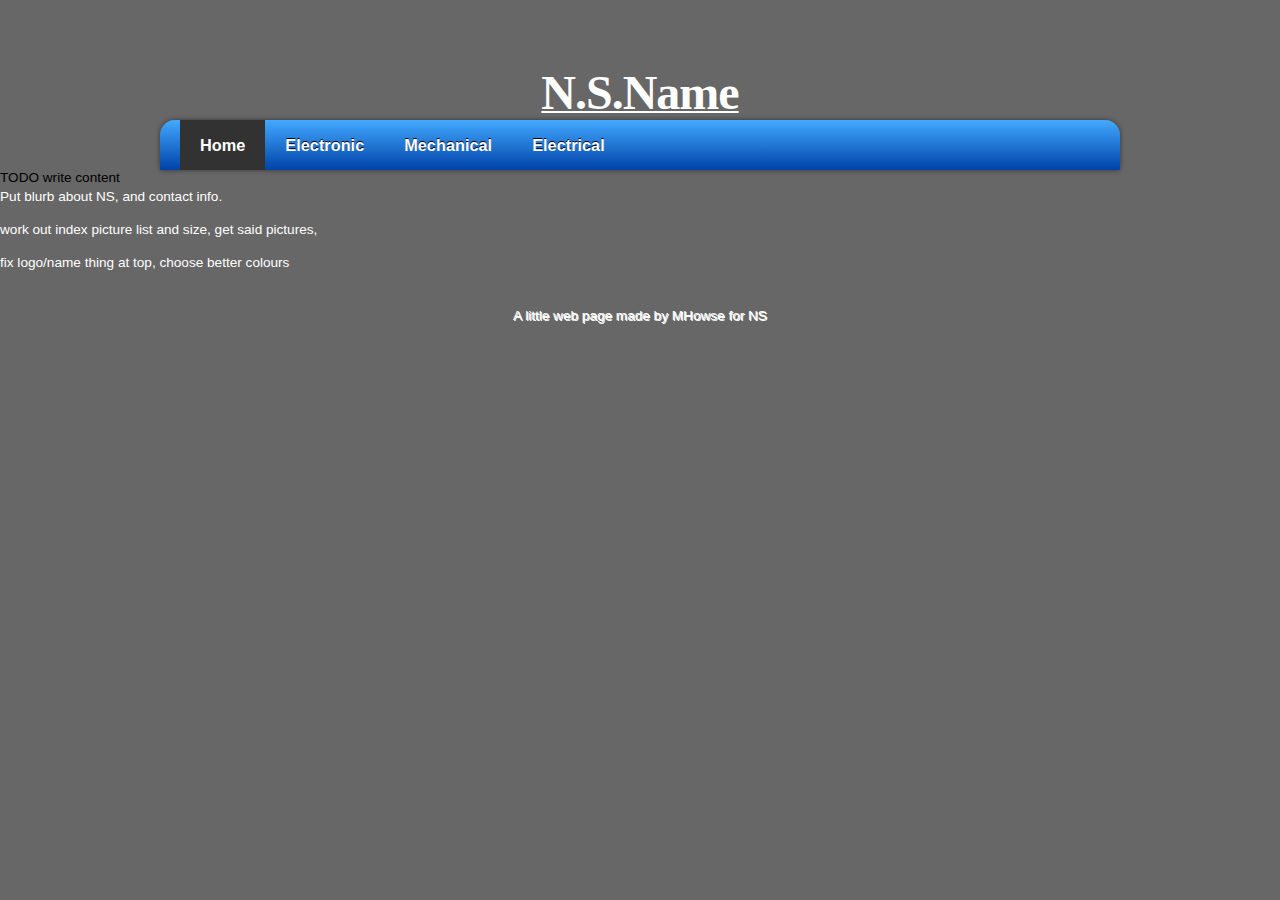
==== HTML5Application/public_html/index.html @ 009140a3 "remove line" ====
<!DOCTYPE html>
        <!--
        To change this license header, choose License Headers in Project Properties.
        To change this template file, choose Tools | Templates
        and open the template in the editor.
        -->
        <html>
            <head>
                <link rel="stylesheet" type="text/css" href="style.css">
                <title>First and Last Names</title>
                <meta charset="UTF-8">
                <meta name="viewport" content="width=device-width, initial-scale=1.0">

      <meta name="description" content="Ns portfolio page" />
      <meta name="keywords" content="Ns portfolio index projects E.V." />
      <meta http-equiv="content-type" content="text/html; charset=utf-8" />
      <meta http-equiv="X-UA-Compatible" content="IE=9" />
      <link rel="stylesheet" type="text/css" href="css/style.css" />
      <script type="text/javascript" src="js/jquery.min.js"></script>
      <script type="text/javascript" src="js/image_slide.js"></script>
    </head>
            

          <div id="main">
            <div id="header">
                  <div id="banner">
                    <div id="welcome">
                    </div><!--close welcome-->
                    <div id="Subtitle">
                        <h1 style="text-align:center"> <a href="index.html"> <font size ="15">N.S.Name</font></a> </h1>
                      
                    </div><!--close subtitle-->
                  </div><!--close banner-->
            </div><!--close header-->
          </div>
                
<head>
                <div id="menubar">
              <ul id="menu" class="MenuBarHorizontal">
                <li class="current"><a href="index.html">Home</a></li>
               <li> <a href="ElectronicProjects.html">Electronic </a></li>
                <li><a href="Mechanical.html">Mechanical </a></li>
                 <li><a href="ElectricalProjects.html">Electrical </a></li>
              </ul>
            </div><!--close menubar-->	
           <!-- </div> <!--close stuffs-->


                <div>TODO write content</div>
                <p> Put blurb about NS, and contact info. </p>
                <p> work out index picture list and size, get said pictures, </p>
                <p> fix logo/name thing at top, choose better colours</p>



      <div id="footer">
          <p> A little  web page made by MHowse for NS </p>
      </div><!--close footer-->  

      </body>
    </html>

        </html>
---- HTML5Application/public_html/style.css ----
html
{ height: 100%;}

*
{ margin: 0;
  padding: 0;}

body
{ font: normal 85% Arial, Helvetica, sans-serif;
  background: #676767 url(../images/background.jpg) repeat;
  color: #000;
}

p
{ padding: 0 0 10px 0;
  color: #FFF;
  line-height: 1.7em;
  font-size: 100% }

img
{ border: 0;}

h1, h2, h3, h4, h5, h6 
{ font: normal 175% Times New Roman, Helvetica, sans-serif;
  color: #FFF;
  text-shadow: 1px 1px #1D1Dd1D;
  letter-spacing: -1px;
  margin: 0 0 10px 0;}

h2
{ font: normal 165% Times New Roman, Helvetica, sans-serif;}

h3
{ font: normal 130% Times New Roman, Helvetica, sans-serif;
}

h4, h5, h6
{ margin: 0;
  padding: 0 0 0px 0;
  font: normal 150% Times New Roman, Helvetica, sans-serif;
  line-height: 1.5em;}

h5, h6
{ font: normal 95% Times New Roman, Helvetica, sans-serif;
  color: #888;
  padding-bottom: 15px;}

a
{ color: #FFF;
  font-weight: bold;
  background: transparent;
  outline: none;
  text-decoration: underline;}

a:hover
{ text-decoration: none;}

ul
{ margin: 2px 0 22px 30px;
  line-height: 1.7em;
  font-style: normal;
  font-size: 100%;}

ol
{ margin: 8px 0 22px 20px;}

ol li
{ margin: 0 0 11px 0;}

#main, #header, #banner, #menubar, #site_content, #footer, #content_bottom
{ margin-left: auto; 
  margin-right: auto;}

#main
{ background: transparent;}
  
#header
{ width: 960px;
  height: 120px;
  background: transparent;}

#banner
{ width: 960px;
  position: relative;
  height: 50px;
  padding: 15px 0 0 0;
  background: transparent;}

#menubar
{ width: 960px;
  height: 50px;
  text-align: center; 
  margin: 0 auto;
  background: #0043A8;
  background: -moz-linear-gradient(#43A9FF, #0043A8);
  background: -o-linear-gradient(#43A9FF, #0043A8);
  background: -webkit-linear-gradient(#43A9FF, #0043A8);
  border-radius: 15px 15px 0px 0px;
  -moz-border-radius: 15px 15px 0px 0px;
  -webkit-border: 15px 15px 0px 0px;
  -webkit-box-shadow: rgba(0, 0, 0, 0.5) 0px 0px 5px;
  -moz-box-shadow: rgba(0, 0, 0, 0.5) 0px 0px 5px;
  box-shadow: rgba(0, 0, 0, 0.5) 0px 0px 5px;
  } 
  
#welcome
{ width: 960px;
  float: left;
  height: 50px;
  margin: 0 auto;
  padding-left: 20px;
  background: transparent;} 
  
#welcome_slogan
{ width: 960px;
  float: left;
  height: 50px;
  margin: 0 auto;
  padding-left: 20px;
  background: transparent;}   
   
#welcome H1
{ font: normal 300% Arial, Helvetica, sans-serif;
  letter-spacing: -3px;
  color: #FFF;
  text-shadow: 1px 1px #1D1D1D;}

#welcome_slogan H1
{ font: normal 200% Arial, Helvetica, sans-serif;
  letter-spacing: -2px;
  color: #FFF;
  text-shadow: 1px 1px #1D1D1D;}  
  
ul#menu
{ margin:0;
  margin: 0 0 0 20px;}

ul#menu li
{ padding: 0 0 0 0px;
  list-style: none;
  margin: 2px 0 0 0;
  display: inline;
  background: transparent;}

ul#menu li a
{ float: left;
  font: bold 120% Arial, Helvetica, sans-serif;
  text-align: center;
  color: #FFF;
  text-decoration: none;
  height: 24px;
  text-shadow: 0px -1px 0px #000;
  padding: 16px 20px 10px 20px;
  background: transparent; } 
  
ul#menu li.current a
{ color: #FFF;
  background: #323232;
  text-shadow: none;}
  
ul#menu li:hover a
{ color: #FFF;
  background: #323232;
  text-shadow: none;}

#site_content
{ width: 940px;
  padding-left: 20px;
  overflow: hidden;
  margin: 0 auto;
  background: #323232;
  border-radius: 0px 0px 15px 15px;
  -moz-border-radius: 0px 0px 15px 15px;
  -webkit-border: 0px 0px 15px 15px;} 

.sidebar_container
{ float: left;
  margin: 10px 20px 0 0;
  width: 215px;
  padding: 0;}

.sidebar
{ float: left;
  width: 250px;
  padding: 0;
  margin-top: 10px;
  margin-bottom: 10px;}

.sidebar_item
{ font: normal 100% Arial, Helvetica, sans-serif;
  width: 215px;}

.sidebar h2
{ padding: 5px 0 0 10px;
  font: normal 140% Arial, Helvetica, sans-serif;
  height: 30px;
  text-shadow: 0px -1px 0px #000;
  color: #fff;
  background: #0043A8;
  background: -moz-linear-gradient(#43A9FF, #0043A8);
  background: -o-linear-gradient(#43A9FF, #0043A8);
  background: -webkit-linear-gradient(#43A9FF, #0043A8);
  border-radius: 15px 15px 15px 15px;
  -moz-border-radius: 15px 15px 15px 15px;
  -webkit-border: 15px 15px 15px 15px;
  -webkit-box-shadow: rgba(0, 0, 0, 0.5) 0px 0px 5px;
  -moz-box-shadow: rgba(0, 0, 0, 0.5) 0px 0px 5px;
  box-shadow: rgba(0, 0, 0, 0.5) 0px 0px 5px;}  

#content
{ width: 680px;
  margin-bottom: 20px;
  float: left;}

.content_item
{ width: 680px;
  margin-top: 20px;
  margin-bottom: 20px;}
  
.content_image
{ float: left; 
  width: 150px;
  height: 150px;
  margin: 0 20px 10px 0;
  -webkit-box-shadow: rgba(0, 0, 0, 0.5) 0px 0px 10px;
  -moz-box-shadow: rgba(0, 0, 0, 0.5) 0px 0px 10px;
  box-shadow: rgba(0, 0, 0, 0.5) 0px 0px 10px;}
  
.content_container
{ width: 320px;
  padding: 5px;
  margin-right: 10px;
  float: left;}
  
#content_bottom
 { width: 960px;
  height: 160px;
  text-align: center;} 
  
#content_bottom p
 { color: #000;
  text-shadow: 1px 1px #FFF; }  

#content_bottom h4
{ color: #000;
  text-shadow: none;}
  
.content_bottom_container_box
{ width: 295px;
  padding: 5px;
  text-align: center;
  margin: 20px 0 10px 10px;
  float: left;}

.content_bottom_container_boxl
{ width: 295px;
  padding: 5px;
  text-align: center;
  margin: 20px 0 10px 10px;
  float: left;}
  
#footer
{ width: 960px;
  height: 20px;
  padding-top: 20px;
  text-align: center; 
  background: transparent;
  color: #1D1D1D;
  text-shadow: 1px 1px #FFF;}

#footer a, #footer a:hover
{ color: #1D1D1D;
  text-decoration: none;
  padding-bottom: 20px;}

#footer a:hover
{ text-decoration: underline;}
  
 .readmore
{ font: bold 110% Arial, Helvetica, sans-serif;
  height: 15px;
  margin-left: 95px;
  width: 90px;
  padding: 5px 5px 10px 7px;
  background: #fff;
  background: -moz-linear-gradient(#fff, #ccc);
  background: -o-linear-gradient(#fff, #ccc);
  background: -webkit-linear-gradient(#fff, #ccc);
  border-radius: 15px 15px 15px 15px;
  -moz-border-radius: 15px 15px 15px 15px;
  -webkit-border: 15px 15px 15px 15px;
  -webkit-box-shadow: rgba(0, 0, 0, 0.5) 0px 0px 5px;
  -moz-box-shadow: rgba(0, 0, 0, 0.5) 0px 0px 5px;
  box-shadow: rgba(0, 0, 0, 0.5) 0px 0px 5px;}
  
 .readmore a
{ color: #1D1D1D;}
 
 .button_small
{ font: normal 110% Arial, Helvetica, sans-serif;
  height: 15px;
  width: 90px;
  padding: 5px 5px 10px 7px;
  background: #0043A8;
  background: -moz-linear-gradient(#43A9FF, #0043A8);
  background: -o-linear-gradient(#43A9FF, #0043A8);
  background: -webkit-linear-gradient(#43A9FF, #0043A8);
  border-radius: 15px 15px 15px 15px;
  -moz-border-radius: 15px 15px 15px 15px;
  -webkit-border: 15px 15px 15px 15px;
  -webkit-box-shadow: rgba(0, 0, 0, 0.5) 0px 0px 5px;
  -moz-box-shadow: rgba(0, 0, 0, 0.5) 0px 0px 5px;
  box-shadow: rgba(0, 0, 0, 0.5) 0px 0px 5px;}
  
.button_small a
{ color: #FFF;
  padding-left: 5px;}

.form_settings
{ margin: 15px 0 0 0;}

.form_settings p
{ padding: 0 0 4px 0;}

.form_settings span
{ float: left; 
  width: 280px; 
  text-align: left;}
  
.form_settings input, .form_settings textarea
{ padding: 2px; 
  width: 299px; 
  font: 100% arial; 
  border: 1px solid #E5E5DB; 
  background: #FFF; 
  color: #47433F;}
  
.form_settings input[type="checkbox"]
{ padding: 2px 0; 
  width: 15px; 
  font: 100% arial; 
  border: 0; 
  background: #FFF; 
  color: #47433F;
  margin: 28px 0;}

.form_settings .submit
{ font: 100% arial; 
  width: 99px; 
  margin: 0 0 0 206px; 
  height: 26px;
  padding: 2px 0 3px 0;
  cursor: pointer; 
  background: #0043A8;
  background: -moz-linear-gradient(#43A9FF, #0043A8);
  background: -o-linear-gradient(#43A9FF, #0043A8);
  background: -webkit-linear-gradient(#43A9FF, #0043A8);
  border-radius: 7px 7px 7px 7px;
  -moz-border-radius: 7px 7px 7px 7px;
  -webkit-border: 7px 7px 7px 7px;
  -webkit-box-shadow: rgba(0, 0, 0, 0.5) 0px 0px 5px;
  -moz-box-shadow: rgba(0, 0, 0, 0.5) 0px 0px 5px;
  box-shadow: rgba(0, 0, 0, 0.5) 0px 0px 5px;
  color: #FFF;}

.slideshow {
  width: 680px;
  height: 250px;
  overflow: hidden;
  position: relative;
  margin-top: 20px;
  -webkit-box-shadow: rgba(0, 0, 0, 0.5) 0px 0px 10px;
  -moz-box-shadow: rgba(0, 0, 0, 0.5) 0px 0px 10px;
  box-shadow: rgba(0, 0, 0, 0.5) 0px 0px 10px;}
  
/* styling for the slideshow on the homepage */
ul.slideshow {
  list-style: none;
  width: 680px;
  height: 250px;
  overflow: hidden;
  position: relative;
  margin: 0;
  -webkit-box-shadow: rgba(0, 0, 0, 0.5) 0px 0px 10px;
  -moz-box-shadow: rgba(0, 0, 0, 0.5) 0px 0px 10px;
  box-shadow: rgba(0, 0, 0, 0.5) 0px 0px 10px;}
  
ul.slideshow li {
  position: absolute;
  margin: 0;
  padding: 0;
  left: 0;
  right: 0;}
 
ul.slideshow li.show {
  z-index: 500;}
 
ul img {
  border: none;}
 
#slideshow-caption {
  width: 680px;
  height: 38px;
  position: absolute;
  bottom: 0;
  left: 0; 
  z-index: 500;}
 
#slideshow-caption .slideshow-caption-container {
  padding: 10px 25px 10px 25px; 
  background: transparent url(../images/transparent.png) repeat;  
  z-index: 1000;}
 
#slideshow-caption p {
  padding: 0;
  font: normal 130% arial, sans-serif;
  color: #FFF;}
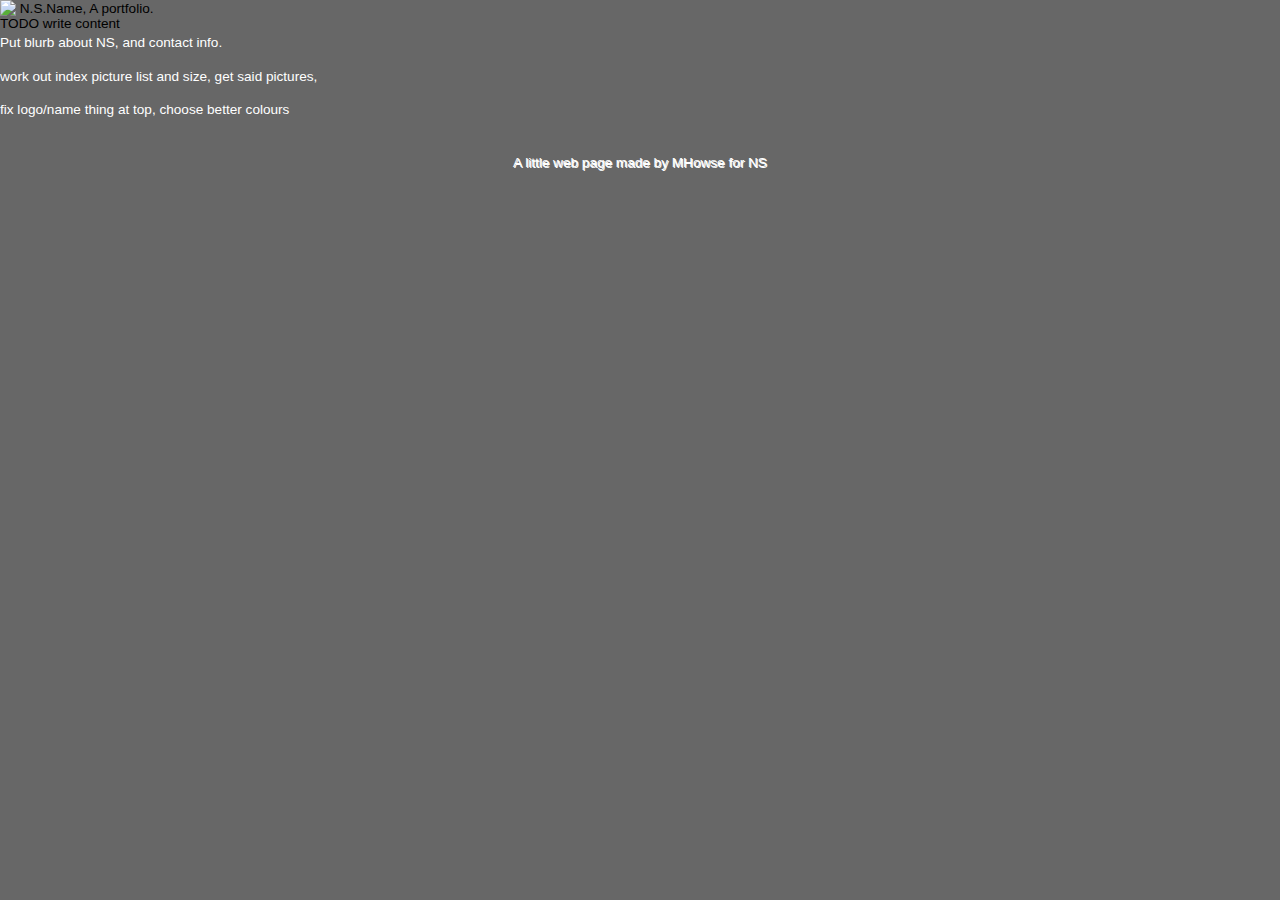
==== commit 71470519: "A revisit of this old project.  Needs some serious css sheet work, and for a certain someone to give" ====
--- a/HTML5Application/public_html/index.html
+++ b/HTML5Application/public_html/index.html
@@ -4,48 +4,18 @@
         To change this template file, choose Tools | Templates
         and open the template in the editor.
         -->
-        <html>
+        
             <head>
                 <link rel="stylesheet" type="text/css" href="style.css">
                 <title>First and Last Names</title>
-                <meta charset="UTF-8">
-                <meta name="viewport" content="width=device-width, initial-scale=1.0">
-
-      <meta name="description" content="Ns portfolio page" />
-      <meta name="keywords" content="Ns portfolio index projects E.V." />
-      <meta http-equiv="content-type" content="text/html; charset=utf-8" />
-      <meta http-equiv="X-UA-Compatible" content="IE=9" />
-      <link rel="stylesheet" type="text/css" href="css/style.css" />
-      <script type="text/javascript" src="js/jquery.min.js"></script>
-      <script type="text/javascript" src="js/image_slide.js"></script>
-    </head>
+            </head>
             
-
-          <div id="main">
-            <div id="header">
-                  <div id="banner">
-                    <div id="welcome">
-                    </div><!--close welcome-->
-                    <div id="Subtitle">
-                        <h1 style="text-align:center"> <a href="index.html"> <font size ="15">N.S.Name</font></a> </h1>
-                      
-                    </div><!--close subtitle-->
-                  </div><!--close banner-->
-            </div><!--close header-->
-          </div>
-                
-<head>
-                <div id="menubar">
-              <ul id="menu" class="MenuBarHorizontal">
-                <li class="current"><a href="index.html">Home</a></li>
-               <li> <a href="ElectronicProjects.html">Electronic </a></li>
-                <li><a href="Mechanical.html">Mechanical </a></li>
-                 <li><a href="ElectricalProjects.html">Electrical </a></li>
-              </ul>
-            </div><!--close menubar-->	
-           <!-- </div> <!--close stuffs-->
-
-
+            <img style='vertical-align:middle;' src='logo.png'>
+            <div style='vertical-align:middle; display:inline;'> 
+                N.S.Name, A portfolio. 
+            </div>
+            
+            
                 <div>TODO write content</div>
                 <p> Put blurb about NS, and contact info. </p>
                 <p> work out index picture list and size, get said pictures, </p>
@@ -58,6 +28,6 @@
       </div><!--close footer-->  
 
       </body>
-    </html>
+    
 
         </html>
--- a/HTML5Application/public_html/style.css
+++ b/HTML5Application/public_html/style.css
@@ -91,7 +91,7 @@
   height: 50px;
   text-align: center; 
   margin: 0 auto;
-  background: #0043A8;
+  background: #E5E4E2;
   background: -moz-linear-gradient(#43A9FF, #0043A8);
   background: -o-linear-gradient(#43A9FF, #0043A8);
   background: -webkit-linear-gradient(#43A9FF, #0043A8);
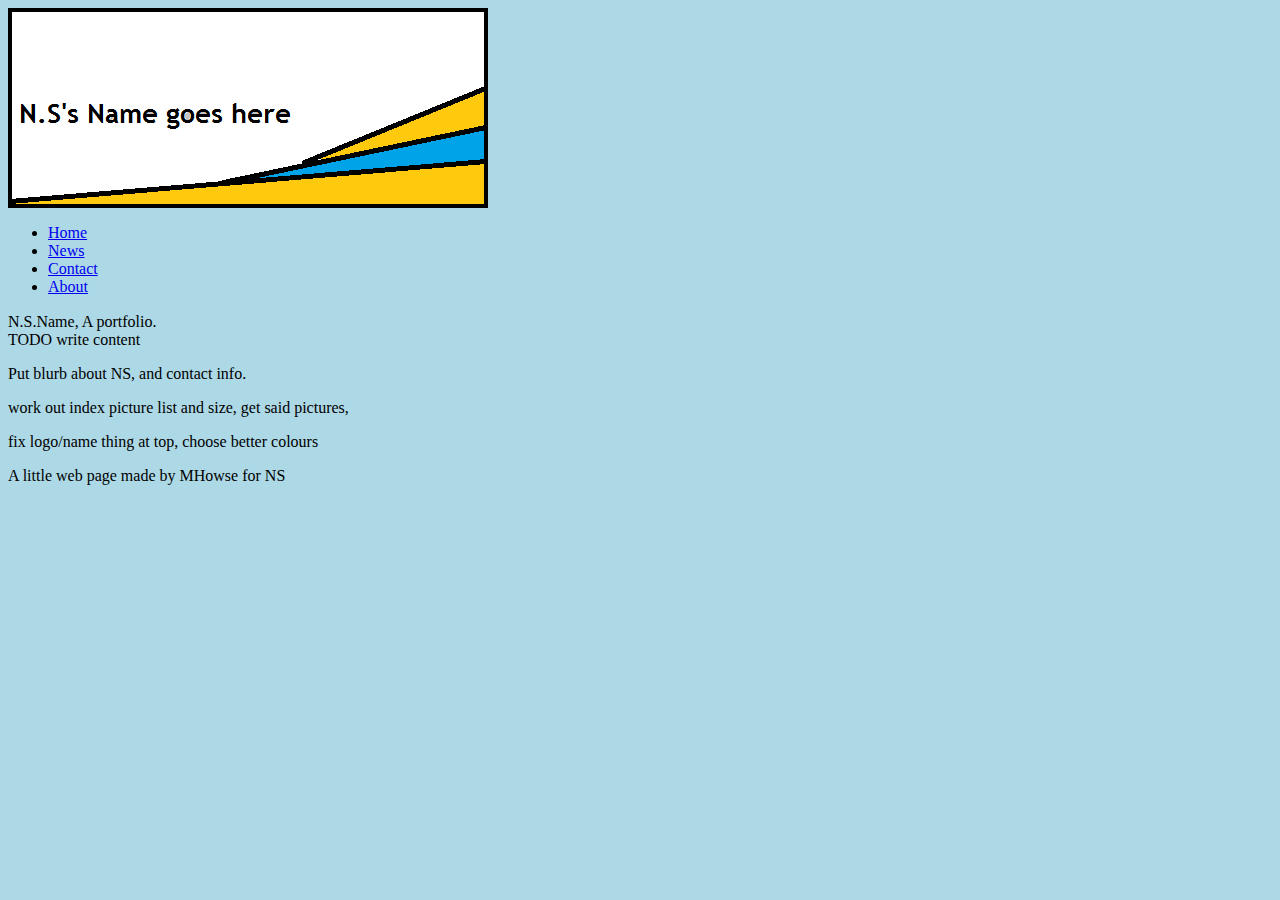
==== commit 5109e0a1: "Top horizontal menu started, and colour scheme fiddling." ====
--- a/HTML5Application/public_html/index.html
+++ b/HTML5Application/public_html/index.html
@@ -10,7 +10,15 @@
                 <title>First and Last Names</title>
             </head>
             
-            <img style='vertical-align:middle;' src='logo.png'>
+           <img style='vertical-align:middle;' src='logo.png'>
+            <ul>
+  <li><a class="active" href="#home">Home</a></li>
+  <li><a href="#news">News</a></li>
+  <li><a href="#contact">Contact</a></li>
+  <li><a href="#about">About</a></li>
+</ul>
+            
+           <!--<img style='vertical-align:middle;' src='logo.png'>-->
             <div style='vertical-align:middle; display:inline;'> 
                 N.S.Name, A portfolio. 
             </div>
--- a/HTML5Application/public_html/style.css
+++ b/HTML5Application/public_html/style.css
@@ -1,418 +1,10 @@
-html
-{ height: 100%;}
-
-*
-{ margin: 0;
-  padding: 0;}
-
-body
-{ font: normal 85% Arial, Helvetica, sans-serif;
-  background: #676767 url(../images/background.jpg) repeat;
-  color: #000;
+body {
+    background-color: lightblue;
 }
 
-p
-{ padding: 0 0 10px 0;
-  color: #FFF;
-  line-height: 1.7em;
-  font-size: 100% }
-
-img
-{ border: 0;}
-
-h1, h2, h3, h4, h5, h6 
-{ font: normal 175% Times New Roman, Helvetica, sans-serif;
-  color: #FFF;
-  text-shadow: 1px 1px #1D1Dd1D;
-  letter-spacing: -1px;
-  margin: 0 0 10px 0;}
-
-h2
-{ font: normal 165% Times New Roman, Helvetica, sans-serif;}
-
-h3
-{ font: normal 130% Times New Roman, Helvetica, sans-serif;
-}
-
-h4, h5, h6
-{ margin: 0;
-  padding: 0 0 0px 0;
-  font: normal 150% Times New Roman, Helvetica, sans-serif;
-  line-height: 1.5em;}
-
-h5, h6
-{ font: normal 95% Times New Roman, Helvetica, sans-serif;
-  color: #888;
-  padding-bottom: 15px;}
-
-a
-{ color: #FFF;
-  font-weight: bold;
-  background: transparent;
-  outline: none;
-  text-decoration: underline;}
-
-a:hover
-{ text-decoration: none;}
-
-ul
-{ margin: 2px 0 22px 30px;
-  line-height: 1.7em;
-  font-style: normal;
-  font-size: 100%;}
-
-ol
-{ margin: 8px 0 22px 20px;}
-
-ol li
-{ margin: 0 0 11px 0;}
-
-#main, #header, #banner, #menubar, #site_content, #footer, #content_bottom
-{ margin-left: auto; 
-  margin-right: auto;}
-
-#main
-{ background: transparent;}
-  
-#header
-{ width: 960px;
-  height: 120px;
-  background: transparent;}
-
-#banner
-{ width: 960px;
-  position: relative;
-  height: 50px;
-  padding: 15px 0 0 0;
-  background: transparent;}
-
-#menubar
-{ width: 960px;
-  height: 50px;
-  text-align: center; 
-  margin: 0 auto;
-  background: #E5E4E2;
-  background: -moz-linear-gradient(#43A9FF, #0043A8);
-  background: -o-linear-gradient(#43A9FF, #0043A8);
-  background: -webkit-linear-gradient(#43A9FF, #0043A8);
-  border-radius: 15px 15px 0px 0px;
-  -moz-border-radius: 15px 15px 0px 0px;
-  -webkit-border: 15px 15px 0px 0px;
-  -webkit-box-shadow: rgba(0, 0, 0, 0.5) 0px 0px 5px;
-  -moz-box-shadow: rgba(0, 0, 0, 0.5) 0px 0px 5px;
-  box-shadow: rgba(0, 0, 0, 0.5) 0px 0px 5px;
-  } 
-  
-#welcome
-{ width: 960px;
-  float: left;
-  height: 50px;
-  margin: 0 auto;
-  padding-left: 20px;
-  background: transparent;} 
-  
-#welcome_slogan
-{ width: 960px;
-  float: left;
-  height: 50px;
-  margin: 0 auto;
-  padding-left: 20px;
-  background: transparent;}   
-   
-#welcome H1
-{ font: normal 300% Arial, Helvetica, sans-serif;
-  letter-spacing: -3px;
-  color: #FFF;
-  text-shadow: 1px 1px #1D1D1D;}
-
-#welcome_slogan H1
-{ font: normal 200% Arial, Helvetica, sans-serif;
-  letter-spacing: -2px;
-  color: #FFF;
-  text-shadow: 1px 1px #1D1D1D;}  
-  
-ul#menu
-{ margin:0;
-  margin: 0 0 0 20px;}
-
-ul#menu li
-{ padding: 0 0 0 0px;
-  list-style: none;
-  margin: 2px 0 0 0;
-  display: inline;
-  background: transparent;}
-
-ul#menu li a
-{ float: left;
-  font: bold 120% Arial, Helvetica, sans-serif;
-  text-align: center;
-  color: #FFF;
-  text-decoration: none;
-  height: 24px;
-  text-shadow: 0px -1px 0px #000;
-  padding: 16px 20px 10px 20px;
-  background: transparent; } 
-  
-ul#menu li.current a
-{ color: #FFF;
-  background: #323232;
-  text-shadow: none;}
-  
-ul#menu li:hover a
-{ color: #FFF;
-  background: #323232;
-  text-shadow: none;}
-
-#site_content
-{ width: 940px;
-  padding-left: 20px;
-  overflow: hidden;
-  margin: 0 auto;
-  background: #323232;
-  border-radius: 0px 0px 15px 15px;
-  -moz-border-radius: 0px 0px 15px 15px;
-  -webkit-border: 0px 0px 15px 15px;} 
-
-.sidebar_container
-{ float: left;
-  margin: 10px 20px 0 0;
-  width: 215px;
-  padding: 0;}
-
-.sidebar
-{ float: left;
-  width: 250px;
-  padding: 0;
-  margin-top: 10px;
-  margin-bottom: 10px;}
-
-.sidebar_item
-{ font: normal 100% Arial, Helvetica, sans-serif;
-  width: 215px;}
-
-.sidebar h2
-{ padding: 5px 0 0 10px;
-  font: normal 140% Arial, Helvetica, sans-serif;
-  height: 30px;
-  text-shadow: 0px -1px 0px #000;
-  color: #fff;
-  background: #0043A8;
-  background: -moz-linear-gradient(#43A9FF, #0043A8);
-  background: -o-linear-gradient(#43A9FF, #0043A8);
-  background: -webkit-linear-gradient(#43A9FF, #0043A8);
-  border-radius: 15px 15px 15px 15px;
-  -moz-border-radius: 15px 15px 15px 15px;
-  -webkit-border: 15px 15px 15px 15px;
-  -webkit-box-shadow: rgba(0, 0, 0, 0.5) 0px 0px 5px;
-  -moz-box-shadow: rgba(0, 0, 0, 0.5) 0px 0px 5px;
-  box-shadow: rgba(0, 0, 0, 0.5) 0px 0px 5px;}  
-
-#content
-{ width: 680px;
-  margin-bottom: 20px;
-  float: left;}
-
-.content_item
-{ width: 680px;
-  margin-top: 20px;
-  margin-bottom: 20px;}
-  
-.content_image
-{ float: left; 
-  width: 150px;
-  height: 150px;
-  margin: 0 20px 10px 0;
-  -webkit-box-shadow: rgba(0, 0, 0, 0.5) 0px 0px 10px;
-  -moz-box-shadow: rgba(0, 0, 0, 0.5) 0px 0px 10px;
-  box-shadow: rgba(0, 0, 0, 0.5) 0px 0px 10px;}
-  
-.content_container
-{ width: 320px;
-  padding: 5px;
-  margin-right: 10px;
-  float: left;}
-  
-#content_bottom
- { width: 960px;
-  height: 160px;
-  text-align: center;} 
-  
-#content_bottom p
- { color: #000;
-  text-shadow: 1px 1px #FFF; }  
-
-#content_bottom h4
-{ color: #000;
-  text-shadow: none;}
-  
-.content_bottom_container_box
-{ width: 295px;
-  padding: 5px;
-  text-align: center;
-  margin: 20px 0 10px 10px;
-  float: left;}
-
-.content_bottom_container_boxl
-{ width: 295px;
-  padding: 5px;
-  text-align: center;
-  margin: 20px 0 10px 10px;
-  float: left;}
-  
-#footer
-{ width: 960px;
-  height: 20px;
-  padding-top: 20px;
-  text-align: center; 
-  background: transparent;
-  color: #1D1D1D;
-  text-shadow: 1px 1px #FFF;}
-
-#footer a, #footer a:hover
-{ color: #1D1D1D;
-  text-decoration: none;
-  padding-bottom: 20px;}
-
-#footer a:hover
-{ text-decoration: underline;}
-  
- .readmore
-{ font: bold 110% Arial, Helvetica, sans-serif;
-  height: 15px;
-  margin-left: 95px;
-  width: 90px;
-  padding: 5px 5px 10px 7px;
-  background: #fff;
-  background: -moz-linear-gradient(#fff, #ccc);
-  background: -o-linear-gradient(#fff, #ccc);
-  background: -webkit-linear-gradient(#fff, #ccc);
-  border-radius: 15px 15px 15px 15px;
-  -moz-border-radius: 15px 15px 15px 15px;
-  -webkit-border: 15px 15px 15px 15px;
-  -webkit-box-shadow: rgba(0, 0, 0, 0.5) 0px 0px 5px;
-  -moz-box-shadow: rgba(0, 0, 0, 0.5) 0px 0px 5px;
-  box-shadow: rgba(0, 0, 0, 0.5) 0px 0px 5px;}
-  
- .readmore a
-{ color: #1D1D1D;}
- 
- .button_small
-{ font: normal 110% Arial, Helvetica, sans-serif;
-  height: 15px;
-  width: 90px;
-  padding: 5px 5px 10px 7px;
-  background: #0043A8;
-  background: -moz-linear-gradient(#43A9FF, #0043A8);
-  background: -o-linear-gradient(#43A9FF, #0043A8);
-  background: -webkit-linear-gradient(#43A9FF, #0043A8);
-  border-radius: 15px 15px 15px 15px;
-  -moz-border-radius: 15px 15px 15px 15px;
-  -webkit-border: 15px 15px 15px 15px;
-  -webkit-box-shadow: rgba(0, 0, 0, 0.5) 0px 0px 5px;
-  -moz-box-shadow: rgba(0, 0, 0, 0.5) 0px 0px 5px;
-  box-shadow: rgba(0, 0, 0, 0.5) 0px 0px 5px;}
-  
-.button_small a
-{ color: #FFF;
-  padding-left: 5px;}
-
-.form_settings
-{ margin: 15px 0 0 0;}
-
-.form_settings p
-{ padding: 0 0 4px 0;}
-
-.form_settings span
-{ float: left; 
-  width: 280px; 
-  text-align: left;}
-  
-.form_settings input, .form_settings textarea
-{ padding: 2px; 
-  width: 299px; 
-  font: 100% arial; 
-  border: 1px solid #E5E5DB; 
-  background: #FFF; 
-  color: #47433F;}
-  
-.form_settings input[type="checkbox"]
-{ padding: 2px 0; 
-  width: 15px; 
-  font: 100% arial; 
-  border: 0; 
-  background: #FFF; 
-  color: #47433F;
-  margin: 28px 0;}
-
-.form_settings .submit
-{ font: 100% arial; 
-  width: 99px; 
-  margin: 0 0 0 206px; 
-  height: 26px;
-  padding: 2px 0 3px 0;
-  cursor: pointer; 
-  background: #0043A8;
-  background: -moz-linear-gradient(#43A9FF, #0043A8);
-  background: -o-linear-gradient(#43A9FF, #0043A8);
-  background: -webkit-linear-gradient(#43A9FF, #0043A8);
-  border-radius: 7px 7px 7px 7px;
-  -moz-border-radius: 7px 7px 7px 7px;
-  -webkit-border: 7px 7px 7px 7px;
-  -webkit-box-shadow: rgba(0, 0, 0, 0.5) 0px 0px 5px;
-  -moz-box-shadow: rgba(0, 0, 0, 0.5) 0px 0px 5px;
-  box-shadow: rgba(0, 0, 0, 0.5) 0px 0px 5px;
-  color: #FFF;}
-
-.slideshow {
-  width: 680px;
-  height: 250px;
-  overflow: hidden;
-  position: relative;
-  margin-top: 20px;
-  -webkit-box-shadow: rgba(0, 0, 0, 0.5) 0px 0px 10px;
-  -moz-box-shadow: rgba(0, 0, 0, 0.5) 0px 0px 10px;
-  box-shadow: rgba(0, 0, 0, 0.5) 0px 0px 10px;}
-  
-/* styling for the slideshow on the homepage */
-ul.slideshow {
-  list-style: none;
-  width: 680px;
-  height: 250px;
-  overflow: hidden;
-  position: relative;
-  margin: 0;
-  -webkit-box-shadow: rgba(0, 0, 0, 0.5) 0px 0px 10px;
-  -moz-box-shadow: rgba(0, 0, 0, 0.5) 0px 0px 10px;
-  box-shadow: rgba(0, 0, 0, 0.5) 0px 0px 10px;}
-  
-ul.slideshow li {
-  position: absolute;
-  margin: 0;
-  padding: 0;
-  left: 0;
-  right: 0;}
- 
-ul.slideshow li.show {
-  z-index: 500;}
- 
-ul img {
-  border: none;}
- 
-#slideshow-caption {
-  width: 680px;
-  height: 38px;
-  position: absolute;
-  bottom: 0;
-  left: 0; 
-  z-index: 500;}
- 
-#slideshow-caption .slideshow-caption-container {
-  padding: 10px 25px 10px 25px; 
-  background: transparent url(../images/transparent.png) repeat;  
-  z-index: 1000;}
- 
-#slideshow-caption p {
-  padding: 0;
-  font: normal 130% arial, sans-serif;
-  color: #FFF;}
- +h1 {
+    color: black;
+    font-size: 50;
+    font-weight: 1000;
+    margin-left: 200px;
+}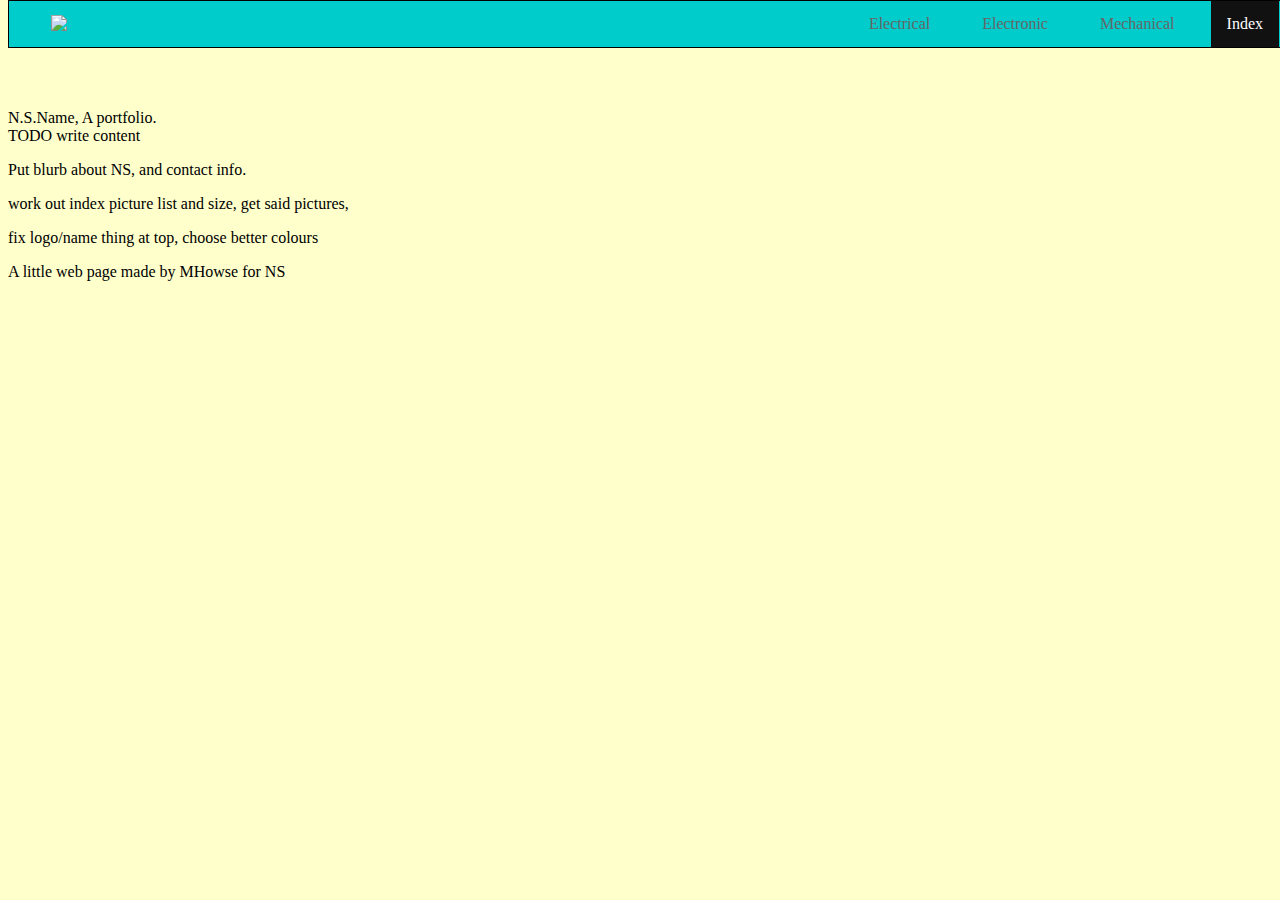
==== commit 1a8e4c50: "" ====
--- a/HTML5Application/public_html/index.html
+++ b/HTML5Application/public_html/index.html
@@ -1,24 +1,23 @@
-        <!DOCTYPE html>
-        <!--
-        To change this license header, choose License Headers in Project Properties.
-        To change this template file, choose Tools | Templates
-        and open the template in the editor.
-        -->
-        
-            <head>
-                <link rel="stylesheet" type="text/css" href="style.css">
-                <title>First and Last Names</title>
-            </head>
-            
-           <img style='vertical-align:middle;' src='logo.png'>
-            <ul>
-  <li><a class="active" href="#home">Home</a></li>
-  <li><a href="#news">News</a></li>
-  <li><a href="#contact">Contact</a></li>
-  <li><a href="#about">About</a></li>
+<!DOCTYPE html>
+ <!--
+ To change this license header, choose License Headers in Project Properties.
+ To change this template file, choose Tools | Templates
+ and open the template in the editor.
+ -->
+ <head>
+     <link rel="stylesheet" type="text/css" href="style.css">
+     <title>First and Last Names</title>
+ </head>
+ <!--img style='vertical-align:middle;' src='logo.png'-->
+ <ul>
+  <li><a class="active" href="index.html">Index</a></li>
+  <li><a href="Mechanical.html">Mechanical </a></li>
+  <li><a href="ElectronicProjects.html">Electronic </a></li>
+  <li><a href="ElectricalProjects.html">Electrical </a></li>
+  <!-- need to stick some padding here to float image left.  -->
+  <li><a href="index.html"> <img  style ='float: left;' src='smalllogo.png'></a></li>
 </ul>
             
-           <!--<img style='vertical-align:middle;' src='logo.png'>-->
             <div style='vertical-align:middle; display:inline;'> 
                 N.S.Name, A portfolio. 
             </div>
--- a/HTML5Application/public_html/style.css
+++ b/HTML5Application/public_html/style.css
@@ -1,10 +1,59 @@
 body {
-    background-color: lightblue;
+    background-color: #FFFFCC;
+    position:relative;
+    padding-top: 100px;
 }
 
-h1 {
-    color: black;
-    font-size: 50;
-    font-weight: 1000;
-    margin-left: 200px;
-}+
+img {
+    top:0;
+    left:0px;
+    margin: 0 0 5px 5px;
+    padding-right: 750px;
+}
+
+ul {
+    float: right;
+    list-style-type: none;
+    overflow: hidden;
+    position:fixed;
+    top:0;
+    width:100%;
+    list-style-type: none;
+    margin: 0px;
+    padding: 0px;
+    overflow: hidden;
+    background-color: #00cccc;   
+    border: 1px solid #000000;
+}
+
+li {
+    float: right;
+    padding-left: 10px;
+    padding-right:10px;
+}
+
+li a {
+    display: block;
+    color: #666;
+    text-align: center;
+    padding: 14px 16px;
+    text-decoration: none;
+    
+}
+li a:hover {
+    background-color: #111;
+}
+
+li a:hover:not(.active) {
+    background-color: #ddd;
+}
+
+li a.active {
+    color: white;
+    background-color: #111;
+}
+
+
+
+
